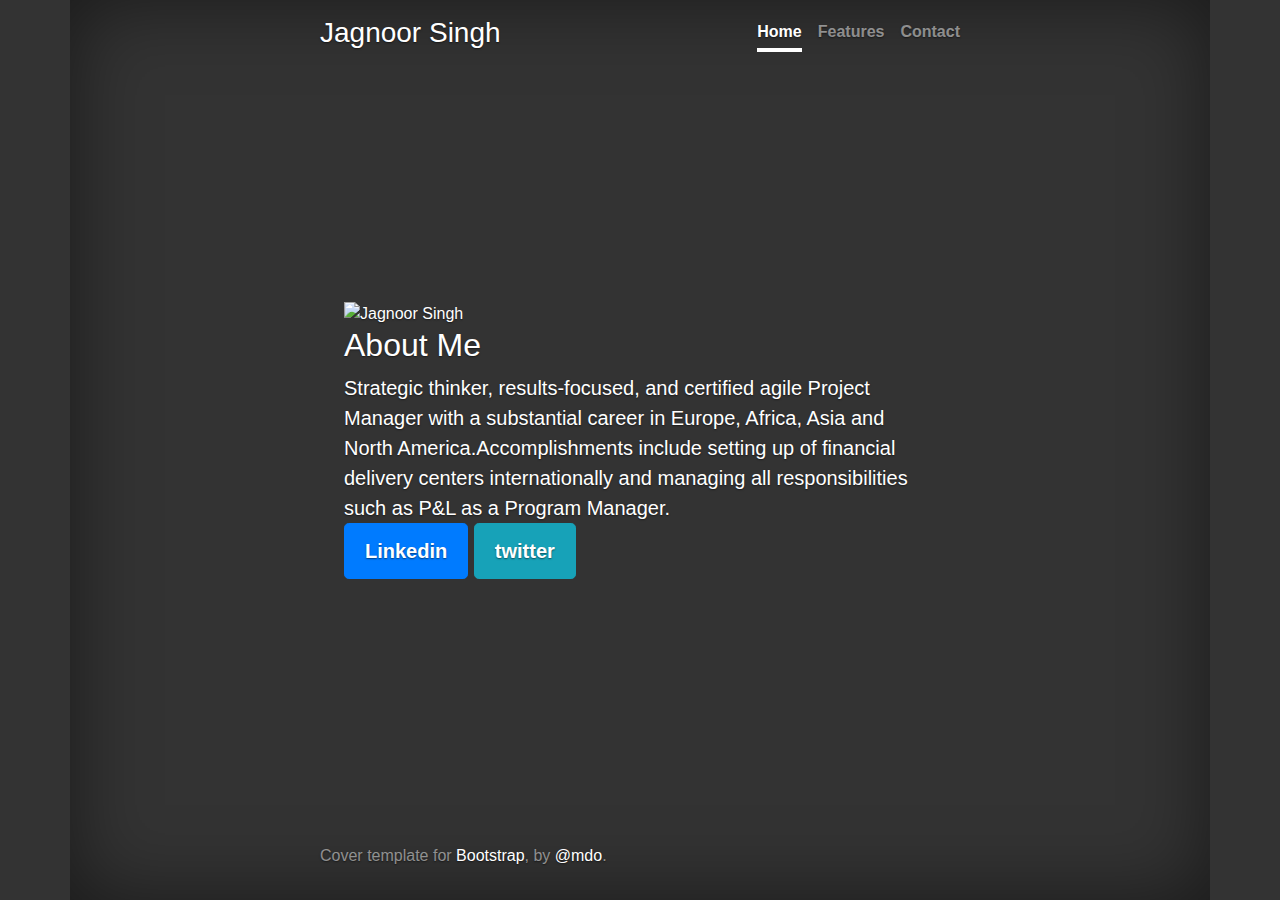
==== cover/index.html @ 0d0dccc5 "super frustrated bootstrap- can't align image and text side to side" ====
<!doctype html>
<html lang="en">
  <head>
    <meta charset="utf-8">
    <meta name="viewport" content="width=device-width, initial-scale=1, shrink-to-fit=no">
    <meta name="description" content="">
    <meta name="author" content="">
  

    <title>Jagnoor Singh Portfolio</title>

    <!-- Bootstrap core CSS -->
    <link href="https://stackpath.bootstrapcdn.com/bootstrap/4.1.1/css/bootstrap.min.css" rel="stylesheet">

    <!-- Custom styles for this template -->
    <link href="cover.css" rel="stylesheet">
  </head>

  <body class="container">

    <div class="row">
    <div class="col-lg-8 col-m-8 col-s-12 col-xs-12">




    </div>




    </div>


    <div class="cover-container d-flex w-100 h-100 p-3 mx-auto flex-column">
      <header class="masthead mb-auto">
        <div class="inner">
          <h3 class="masthead-brand">Jagnoor Singh</h3>
          <nav class="nav nav-masthead justify-content-center">
            <a class="nav-link active" href="#">Home</a>
            <a class="nav-link" href="#">Features</a>
            <a class="nav-link" href="#">Contact</a>
          </nav>
        </div>
      </header>

      <main role="main" class="inner cover">
          <img src="jag1.png" class="img-fluid" alt="Jagnoor Singh" class"rounded float-left" class="floatTL" alt="Jagnoor" height="200" width="200">


        <h2 class="cover-heading">About Me </h2>
        <div class="lead">Strategic thinker, results-focused, and certified agile Project Manager 
            with a substantial career in Europe, Africa, Asia and North America.Accomplishments include setting up of financial delivery centers internationally and managing 
            all responsibilities such as P&L as a Program Manager.</div>
            <div>
              
            </div>
        <p class="lead">
          <a href="https://www.linkedin.com/in/jagnoor/" class="btn btn-lg btn-primary">Linkedin</a>
          <a href="https://twitter.com/JAGpictures?lang=en" class="btn btn-lg btn-info">twitter</a>
        </p>
      </main>

      <footer class="mastfoot mt-auto">
        <div class="inner">
          <p>Cover template for <a href="https://getbootstrap.com/">Bootstrap</a>, by <a href="https://twitter.com/mdo">@mdo</a>.</p>
        </div>
      </footer>
    </div>


    <!-- Bootstrap core JavaScript
    ================================================== -->
    <!-- Placed at the end of the document so the pages load faster -->
    <script src="https://code.jquery.com/jquery-3.3.1.slim.min.js" integrity="sha384-q8i/X+965DzO0rT7abK41JStQIAqVgRVzpbzo5smXKp4YfRvH+8abtTE1Pi6jizo" crossorigin="anonymous"></script>
    <script>window.jQuery || document.write('<script src="../../../../assets/js/vendor/jquery-slim.min.js"><\/script>')</script>
    <script src="../../../../assets/js/vendor/popper.min.js"></script>
    <script src="../../../../dist/js/bootstrap.min.js"></script>
  </body>
</html>
---- cover/cover.css ----
/*
 * Globals
 */

/* Links */
a,
a:focus,
a:hover {
  color: #fff;
}

/* Custom default button */
.btn-secondary,
.btn-secondary:hover,
.btn-secondary:focus {
  color: #333;
  text-shadow: none; /* Prevent inheritance from `body` */
  background-color: #fff;
  border: .05rem solid #fff;
}


/*
 * Base structure
 */

html,
body {
  height: 100%;
  background-color: #333;
}

body {
  display: -ms-flexbox;
  display: flex;
  color: #fff;
  text-shadow: 0 .05rem .1rem rgba(0, 0, 0, .5);
  box-shadow: inset 0 0 5rem rgba(0, 0, 0, .5);
}

.cover-container {
  max-width: 42em;
}


/*
 * Header
 */
.masthead {
  margin-bottom: 2rem;
}

.masthead-brand {
  margin-bottom: 0;
}

.nav-masthead .nav-link {
  padding: .25rem 0;
  font-weight: 700;
  color: rgba(255, 255, 255, .5);
  background-color: transparent;
  border-bottom: .25rem solid transparent;
}

.nav-masthead .nav-link:hover,
.nav-masthead .nav-link:focus {
  border-bottom-color: rgba(255, 255, 255, .25);
}

.nav-masthead .nav-link + .nav-link {
  margin-left: 1rem;
}

.nav-masthead .active {
  color: #fff;
  border-bottom-color: #fff;
}

@media (min-width: 48em) {
  .masthead-brand {
    float: left;
  }
  .nav-masthead {
    float: right;
  }
}


/*
 * Cover
 */
.cover {
  padding: 0 1.5rem;
}
.cover .btn-lg {
  padding: .75rem 1.25rem;
  font-weight: 700;
}


/*
 * Footer
 */
.mastfoot {
  color: rgba(255, 255, 255, .5);
}
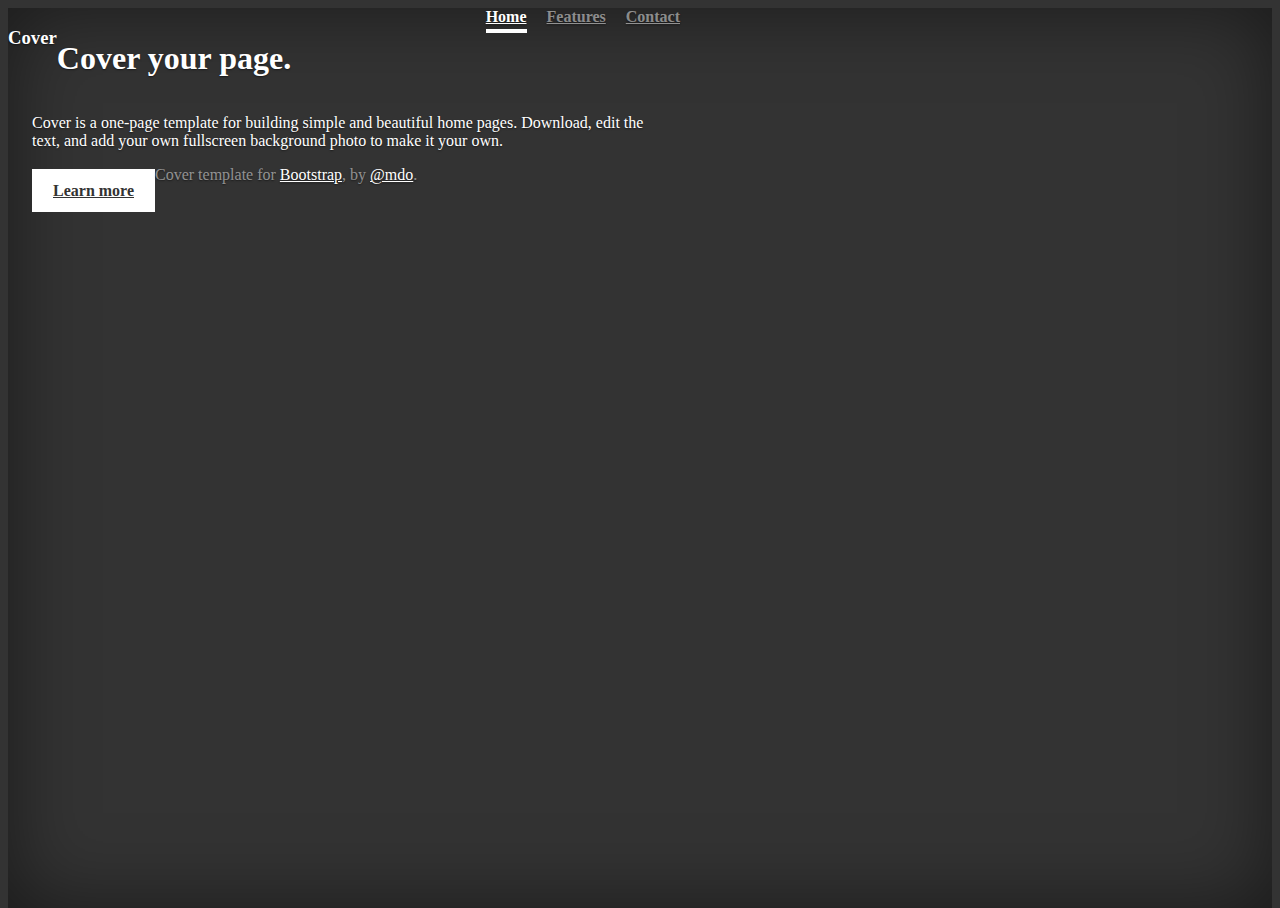
==== commit 70003197: "almost done - portfolio page pending" ====
--- a/cover/index.html
+++ b/cover/index.html
@@ -5,37 +5,23 @@
     <meta name="viewport" content="width=device-width, initial-scale=1, shrink-to-fit=no">
     <meta name="description" content="">
     <meta name="author" content="">
-  
+    <link rel="icon" href="../../../../favicon.ico">
 
-    <title>Jagnoor Singh Portfolio</title>
+    <title>Cover Template for Bootstrap</title>
 
     <!-- Bootstrap core CSS -->
-    <link href="https://stackpath.bootstrapcdn.com/bootstrap/4.1.1/css/bootstrap.min.css" rel="stylesheet">
+    <link href="../../../../dist/css/bootstrap.min.css" rel="stylesheet">
 
     <!-- Custom styles for this template -->
     <link href="cover.css" rel="stylesheet">
   </head>
 
-  <body class="container">
-
-    <div class="row">
-    <div class="col-lg-8 col-m-8 col-s-12 col-xs-12">
-
-
-
-
-    </div>
-
-
-
-
-    </div>
-
+  <body class="text-center">
 
     <div class="cover-container d-flex w-100 h-100 p-3 mx-auto flex-column">
       <header class="masthead mb-auto">
         <div class="inner">
-          <h3 class="masthead-brand">Jagnoor Singh</h3>
+          <h3 class="masthead-brand">Cover</h3>
           <nav class="nav nav-masthead justify-content-center">
             <a class="nav-link active" href="#">Home</a>
             <a class="nav-link" href="#">Features</a>
@@ -45,19 +31,10 @@
       </header>
 
       <main role="main" class="inner cover">
-          <img src="jag1.png" class="img-fluid" alt="Jagnoor Singh" class"rounded float-left" class="floatTL" alt="Jagnoor" height="200" width="200">
-
-
-        <h2 class="cover-heading">About Me </h2>
-        <div class="lead">Strategic thinker, results-focused, and certified agile Project Manager 
-            with a substantial career in Europe, Africa, Asia and North America.Accomplishments include setting up of financial delivery centers internationally and managing 
-            all responsibilities such as P&L as a Program Manager.</div>
-            <div>
-              
-            </div>
+        <h1 class="cover-heading">Cover your page.</h1>
+        <p class="lead">Cover is a one-page template for building simple and beautiful home pages. Download, edit the text, and add your own fullscreen background photo to make it your own.</p>
         <p class="lead">
-          <a href="https://www.linkedin.com/in/jagnoor/" class="btn btn-lg btn-primary">Linkedin</a>
-          <a href="https://twitter.com/JAGpictures?lang=en" class="btn btn-lg btn-info">twitter</a>
+          <a href="#" class="btn btn-lg btn-secondary">Learn more</a>
         </p>
       </main>
 
--- a/cover/cover.css
+++ b/cover/cover.css
@@ -104,3 +104,16 @@
 .mastfoot {
   color: rgba(255, 255, 255, .5);
 }
+
+
+/* Adding */
+
+.main {
+
+  float: left;
+}
+
+.lead {
+
+  float: left;
+}